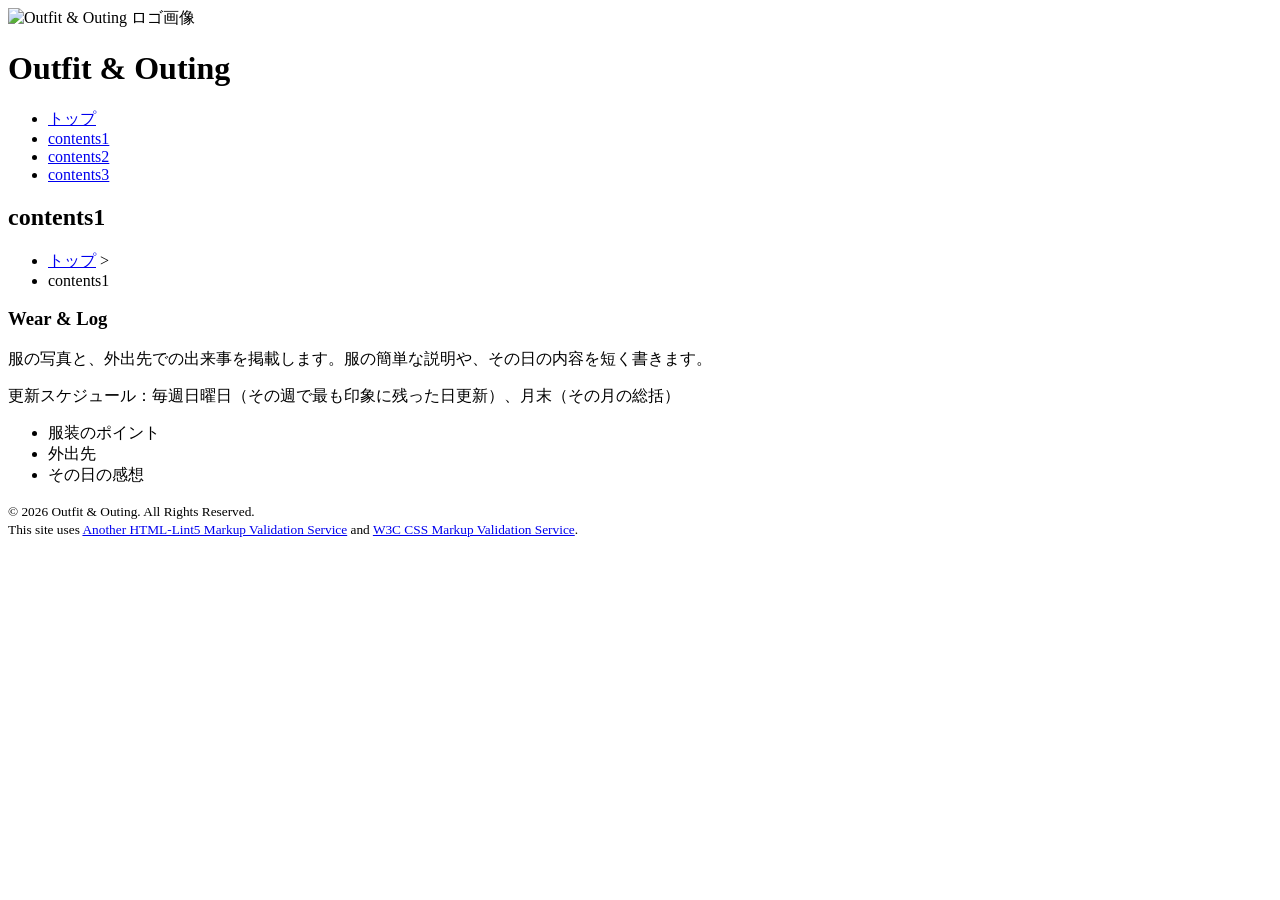
==== contents1.html @ 8c44ebd1 "Add files via upload" ====
<!DOCTYPE html>
<html lang="ja">
<head>
  <meta charset="UTF-8" />
  <meta name="viewport" content="width=device-width, initial-scale=1" />
  <title>Outfit &amp; Outing: contents1</title>
  <link rel="stylesheet" href="css/mystyle.css">
</head>
<body>
  <header class="site-header">
    <div class="header-inner">
      <div class="header-logo">
        <img src="image/logo.png" width="300" height="150" alt="Outfit &amp; Outing ロゴ画像" class="logo-img">
        <h1>Outfit &amp; Outing</h1>
      </div>

      <nav class="site-nav" aria-label="メインナビゲーション">
        <ul>
          <li><a href="index.html">トップ</a></li>
          <li><a href="contents1.html">contents1</a></li>
          <li><a href="contents2.html">contents2</a></li>
          <li><a href="contents3.html">contents3</a></li>
        </ul>
      </nav>
      <div class="clear"></div>
    </div>
  </header>

  <main>
    <article class="content1">
      <h2>contents1</h2>

      <nav class="breadcrumb" aria-label="パンくずリスト">
        <ul>
          <li><a href="index.html">トップ</a> &gt; </li>
          <li>contents1</li>
        </ul>
      </nav>

      <section class="content1-box">
        <h3>Wear &amp; Log</h3>
        <p>服の写真と、外出先での出来事を掲載します。服の簡単な説明や、その日の内容を短く書きます。</p>
        <p>更新スケジュール：毎週日曜日（その週で最も印象に残った日更新）、月末（その月の総括）</p>
        <ul>
          <li>服装のポイント</li>
          <li>外出先</li>
          <li>その日の感想</li>
        </ul>
      </section>
    </article>
  </main>

  <footer>
    <small>&copy; 2026 Outfit &amp; Outing. All Rights Reserved.</small><br>
    <small>
      This site uses
      <a href="http://www.htmllint.net/html-lint/htmllint.html#" target="_blank">Another HTML-Lint5 Markup Validation Service</a>
      and
      <a href="http://jigsaw.w3.org/css-validator/#validate_by_upload" target="_blank">W3C CSS Markup Validation Service</a>.
    </small>
  </footer>
</body>
</html>
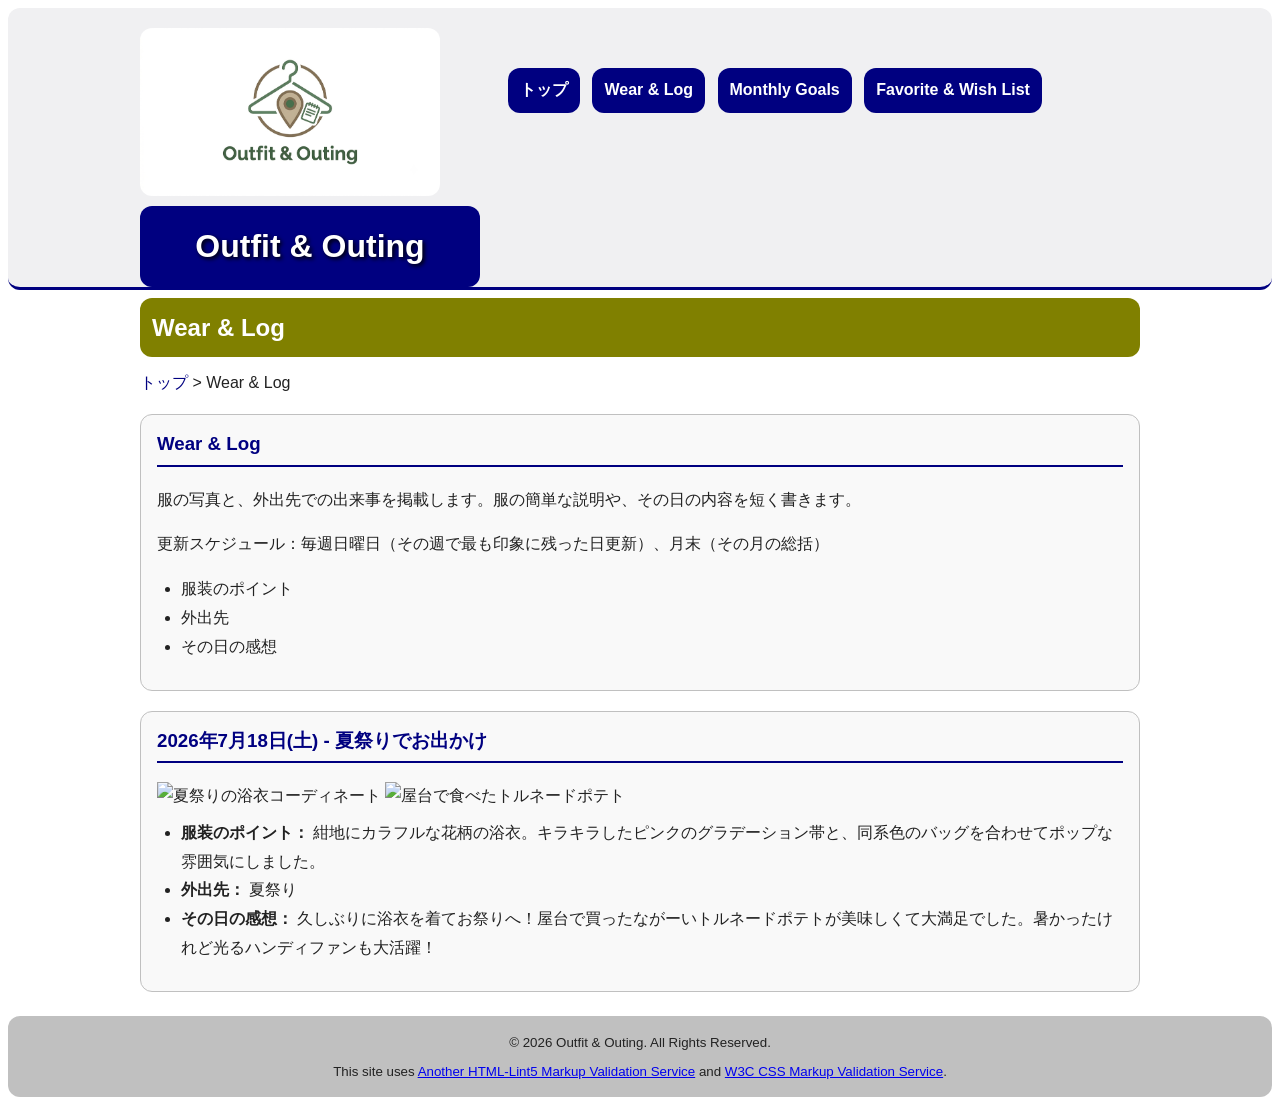
==== commit 54fad043: "Update contents1.html" ====
--- a/contents1.html
+++ b/contents1.html
@@ -3,23 +3,30 @@
 <head>
   <meta charset="UTF-8" />
   <meta name="viewport" content="width=device-width, initial-scale=1" />
-  <title>Outfit &amp; Outing: contents1</title>
+  <title>Outfit &amp; Outing: Wear &amp; Log</title>
+
+  <!-- 授業要素: サイトの概要を追加 -->
+  <meta name="description" content="Outfit &amp; OutingのWear &amp; Logページです。服の写真とお出かけの記録を掲載しています。">
+
   <link rel="stylesheet" href="css/mystyle.css">
 </head>
 <body>
   <header class="site-header">
     <div class="header-inner">
       <div class="header-logo">
-        <img src="image/logo.png" width="300" height="150" alt="Outfit &amp; Outing ロゴ画像" class="logo-img">
+        <!-- 授業要素: ロゴをクリックでトップページに戻る -->
+        <a href="index.html">
+          <img src="image/logo.png" width="300" height="150" alt="Outfit &amp; Outing ロゴ画像" class="logo-img">
+        </a>
         <h1>Outfit &amp; Outing</h1>
       </div>
 
       <nav class="site-nav" aria-label="メインナビゲーション">
         <ul>
           <li><a href="index.html">トップ</a></li>
-          <li><a href="contents1.html">contents1</a></li>
-          <li><a href="contents2.html">contents2</a></li>
-          <li><a href="contents3.html">contents3</a></li>
+          <li><a href="contents1.html">Wear &amp; Log</a></li>
+          <li><a href="contents2.html">Monthly Goals</a></li>
+          <li><a href="contents3.html">Favorite &amp; Wish List</a></li>
         </ul>
       </nav>
       <div class="clear"></div>
@@ -28,15 +35,16 @@
 
   <main>
     <article class="content1">
-      <h2>contents1</h2>
+      <h2>Wear &amp; Log</h2>
 
       <nav class="breadcrumb" aria-label="パンくずリスト">
         <ul>
           <li><a href="index.html">トップ</a> &gt; </li>
-          <li>contents1</li>
+          <li>Wear &amp; Log</li>
         </ul>
       </nav>
 
+      <!-- 概要・案内セクション -->
       <section class="content1-box">
         <h3>Wear &amp; Log</h3>
         <p>服の写真と、外出先での出来事を掲載します。服の簡単な説明や、その日の内容を短く書きます。</p>
@@ -47,6 +55,29 @@
           <li>その日の感想</li>
         </ul>
       </section>
+
+      <!-- 7月18日 夏祭りのお出かけ記録 -->
+      <section class="log-entry">
+        <h3><time datetime="2026-07-18">2026年7月18日(土)</time> - 夏祭りでお出かけ</h3>
+        
+        <div class="log-content">
+          <!-- 写真2枚エリア -->
+          <div class="log-images">
+            <img src="image/yukata.jpg" width="300" alt="夏祭りの浴衣コーディネート" class="log-img">
+            <img src="image/potate.jpg" width="300" alt="屋台で食べたトルネードポテト" class="log-img">
+          </div>
+          
+          <!-- テキストエリア -->
+          <div class="log-text">
+            <ul>
+              <li><strong>服装のポイント：</strong> 紺地にカラフルな花柄の浴衣。キラキラしたピンクのグラデーション帯と、同系色のバッグを合わせてポップな雰囲気にしました。</li>
+              <li><strong>外出先：</strong> 夏祭り</li>
+              <li><strong>その日の感想：</strong> 久しぶりに浴衣を着てお祭りへ！屋台で買ったながーいトルネードポテトが美味しくて大満足でした。暑かったけれど光るハンディファンも大活躍！</li>
+            </ul>
+          </div>
+        </div>
+      </section>
+
     </article>
   </main>
 
@@ -60,4 +91,4 @@
     </small>
   </footer>
 </body>
-</html>+</html>
--- a/css/mystyle.css
+++ b/css/mystyle.css
@@ -0,0 +1,246 @@
+@charset "utf-8";
+
+body {
+  font-family: "Noto Sans JP", "Hiragino Kaku Gothic ProN", Meiryo, sans-serif;
+  font-size: 16px;
+  text-align: left;
+  margin: 0;
+  color: #222;
+  background-color: #fff;
+  line-height: 1.8;
+}
+
+.site-header {
+  background-color: #f0f0f2;
+  border-bottom: 3px solid #000080;
+  border-radius: 12px;
+  margin: 8px;
+}
+
+.header-inner {
+  max-width: 1000px;
+  margin: 0 auto;
+  padding: 20px 16px 0;
+  border-radius: 12px;
+  overflow: hidden;
+}
+
+.header-logo {
+  float: left;
+  width: 340px;
+}
+
+.logo-img {
+  display: block;
+  margin: 0 0 10px 0;
+  max-width: 100%;
+  height: auto;
+  border-radius: 12px;
+}
+
+h1 {
+  color: #fff;
+  background-color: #000080;
+  text-align: center;
+  margin: 0;
+  padding: 12px 16px;
+  text-shadow: 2px 2px 4px #000;
+  font-weight: bold;
+  border-radius: 12px;
+}
+
+.site-nav {
+  float: right;
+  width: calc(100% - 360px);
+  margin-top: 40px;
+}
+
+.site-nav ul {
+  list-style-type: none;
+  margin: 0;
+  padding: 0;
+}
+
+.site-nav li {
+  display: inline;
+  margin: 0 0 8px 8px;
+}
+
+.site-nav a {
+  display: inline-block;
+  padding: 8px 12px;
+  background-color: #000080;
+  color: #fff;
+  text-decoration: none;
+  border-radius: 12px;
+  font-weight: bold;
+}
+
+.site-nav a:link {
+  color: #fff;
+  text-decoration: none;
+}
+
+.site-nav a:visited {
+  color: #fff;
+}
+
+.site-nav a:hover {
+  background-color: #4040a0;
+  text-decoration: underline;
+}
+
+.site-nav a:active {
+  background-color: #202060;
+}
+
+.clear {
+  clear: both;
+}
+
+.main-visual {
+  text-align: center;
+  margin: 20px 0;
+}
+
+.main-img {
+  border: 1px solid #ccc;
+  border-radius: 12px;
+  max-width: 100%;
+  height: auto;
+}
+
+article {
+  max-width: 1000px;
+  margin: 0 auto;
+  padding: 0 16px;
+  border-radius: 12px;
+}
+
+h2 {
+  background-color: #808000;
+  color: #fff;
+  margin: 0 0 12px 0;
+  padding: 8px 12px;
+  border-radius: 12px;
+  font-weight: bold;
+}
+
+section {
+  margin-bottom: 20px;
+  padding: 12px 16px;
+  border: 1px solid #c0c0c0;
+  border-radius: 12px;
+  background-color: #f9f9f9;
+}
+
+h3 {
+  margin-top: 0;
+  color: #000080;
+  border-bottom: 2px solid #000080;
+  padding-bottom: 4px;
+  font-weight: bold;
+}
+
+footer {
+  background-color: #c0c0c0;
+  text-align: center;
+  padding: 12px 0;
+  margin-top: 24px;
+  border-radius: 12px;
+  margin-left: 8px;
+  margin-right: 8px;
+}
+
+.navy {
+  color: #000080;
+}
+
+.red {
+  color: #ff0000;
+}
+
+ul, ol {
+  margin-top: 8px;
+  padding-left: 24px;
+}
+
+ul {
+  list-style-image: url("../image/mark.gif");
+}
+
+ol {
+  list-style-type: decimal;
+}
+
+.breadcrumb ul {
+  list-style: none;
+  padding-left: 0;
+  margin: 0 0 16px 0;
+}
+
+.breadcrumb li {
+  display: inline;
+}
+
+.breadcrumb a {
+  text-decoration: none;
+}
+
+.breadcrumb a:link {
+  color: #000080;
+}
+
+.breadcrumb a:visited {
+  color: #000080;
+}
+
+.breadcrumb a:hover {
+  text-decoration: underline;
+}
+
+.breadcrumb a:active {
+  color: #ff0000;
+}
+
+.toc a {
+  text-decoration: none;
+}
+
+.toc a:link {
+  color: #000080;
+}
+
+.toc a:visited {
+  color: #000080;
+}
+
+.toc a:hover {
+  text-decoration: underline;
+}
+
+.toc a:active {
+  color: #ff0000;
+}
+
+@media screen and (max-width: 959px) {
+  .header-logo,
+  .site-nav {
+    float: none;
+    width: auto;
+  }
+
+  .site-nav {
+    margin-top: 16px;
+  }
+
+  .site-nav li {
+    display: block;
+    margin: 0 0 8px 0;
+  }
+
+  .site-nav a {
+    display: block;
+    text-align: center;
+  }
+}
